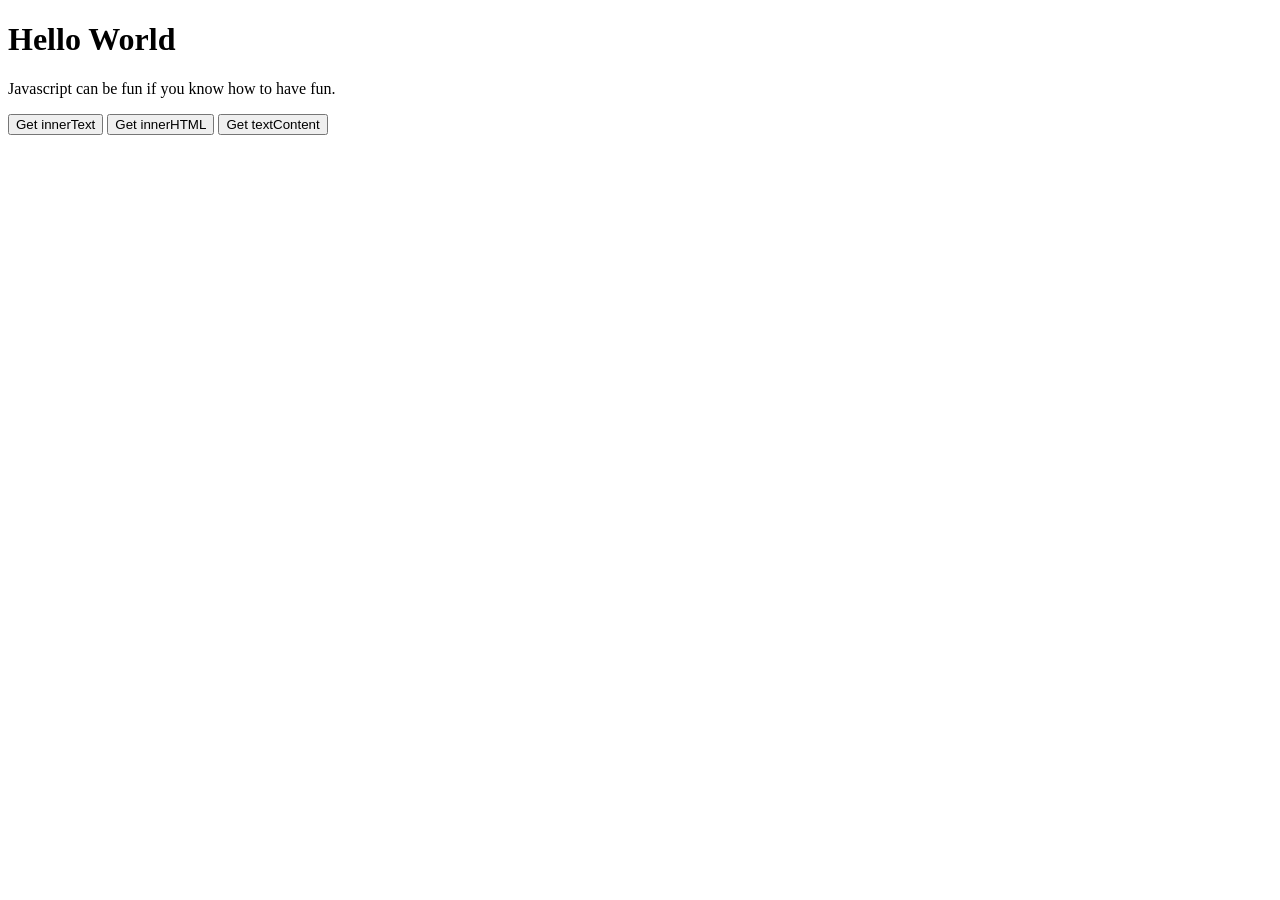
==== PALER/HTML/index.html @ 89dc71a1 "Add files via upload" ====
<!DOCTYPE html>
<html>
<head>
<script type="text/javascript" src="script.js"></script>
<link rel="stylesheet" href="styles.css">
</head>
<body>
    <div class="container">
        <h1 id="text">Hello World</h1>
        <p>Javascript can be fun if you know how to have fun.</p>
        <button onclick="getInnerText()">Get innerText</button>
        <button onclick="getInnerHTML()">Get innerHTML</button>
        <button onclick="getTextContent()">Get textContent</button>
    </div>
</body>
</html>
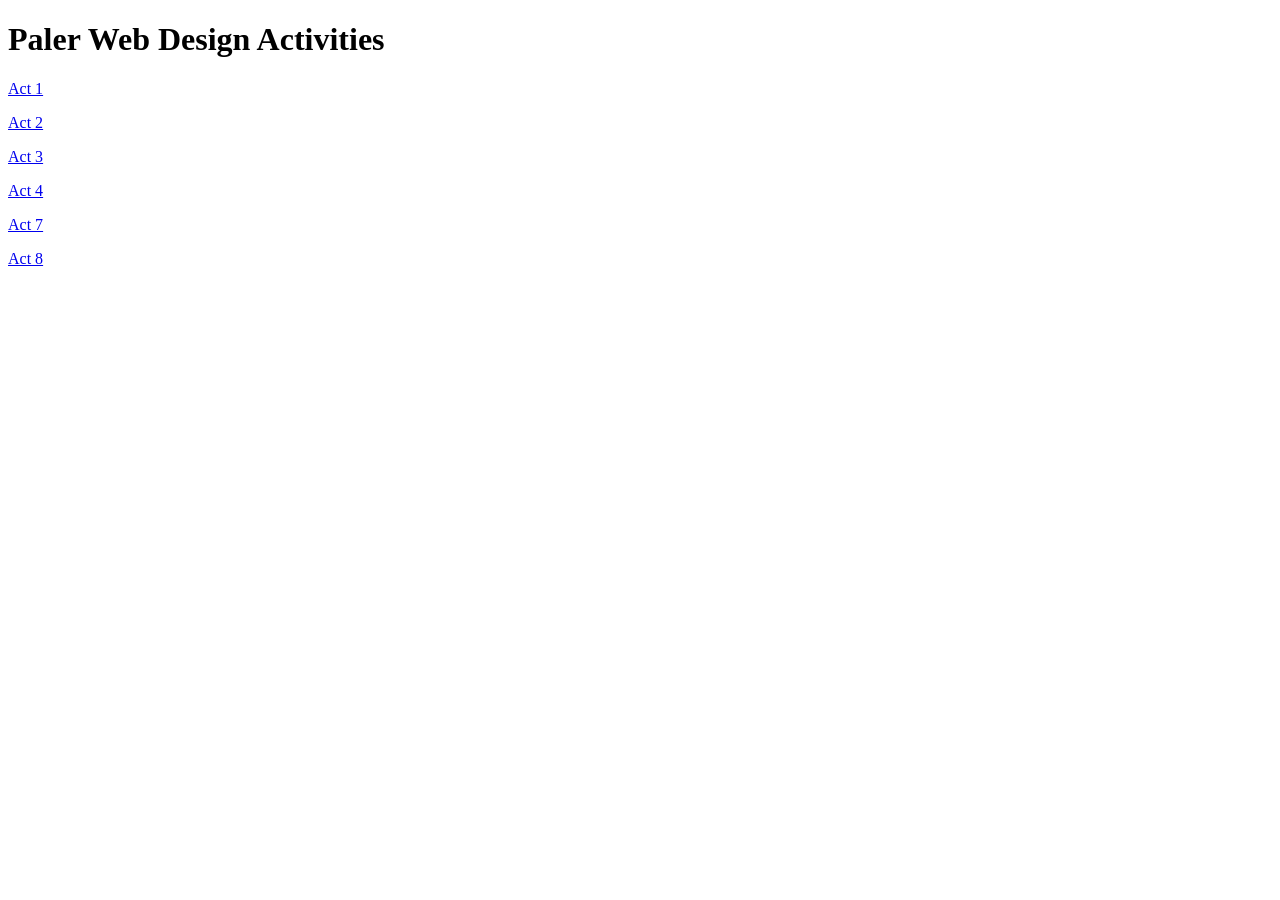
==== commit fd5d2735: "Add files via upload" ====
--- a/PALER/HTML/index.html
+++ b/PALER/HTML/index.html
@@ -1,16 +1,18 @@
 <!DOCTYPE html>
 <html>
 <head>
-<script type="text/javascript" src="script.js"></script>
-<link rel="stylesheet" href="styles.css">
+    <title>Paler Web Design 2026</title>
+    <link rel="stylesheet" href="styles.css">
 </head>
 <body>
     <div class="container">
-        <h1 id="text">Hello World</h1>
-        <p>Javascript can be fun if you know how to have fun.</p>
-        <button onclick="getInnerText()">Get innerText</button>
-        <button onclick="getInnerHTML()">Get innerHTML</button>
-        <button onclick="getTextContent()">Get textContent</button>
+        <h1>Paler Web Design Activities</h1>
+        <p><a href="Act1.html">Act 1</a></p>
+        <p><a href="Act2.html">Act 2</a></p>
+        <p><a href="Act3.html">Act 3</a></p>
+        <p><a href="Act4&5.html">Act 4</a></p>
+        <p><a href="Act7.html">Act 7</a></p>
+        <p><a href="Act8.html">Act 8</a></p>
     </div>
 </body>
 </html>
